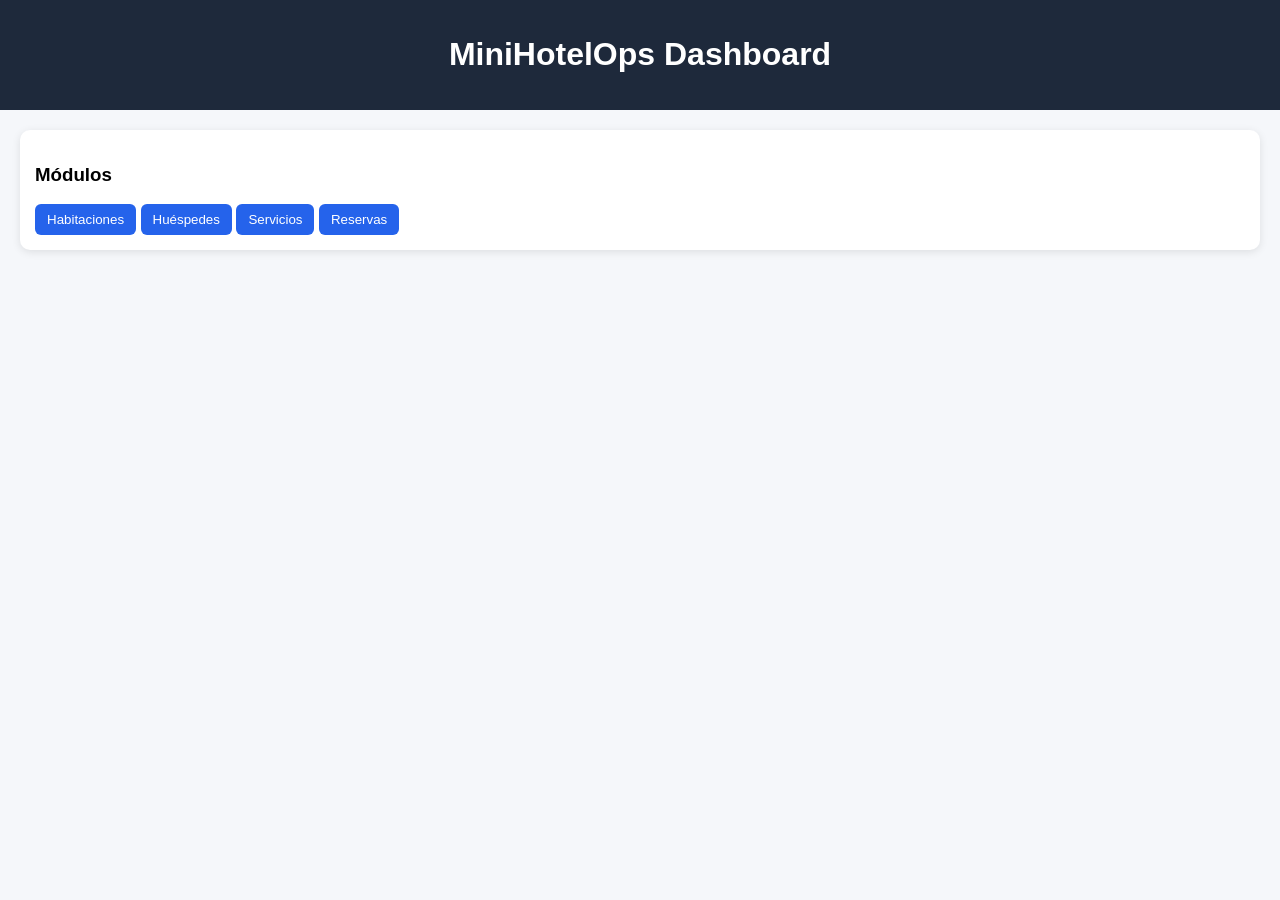
==== MiniHotelOps/client-js/index.html @ ce6b6b8b "Frontend reservas" ====
<!DOCTYPE html>
<html>
<head>
    <title>MiniHotelOps</title>
    <link rel="stylesheet" href="css/styles.css">
</head>
<body>

<header>
    <h1>MiniHotelOps Dashboard</h1>
</header>

<div class="container">
    <div class="card">
        <h3>Módulos</h3>
        <a href="habitaciones.html"><button>Habitaciones</button></a>
        <a href="huespedes.html"><button>Huéspedes</button></a>
        <a href="servicios.html"><button>Servicios</button></a>
        <a href="reservas.html"><button>Reservas</button></a>
    </div>
</div>

</body>
</html>
---- MiniHotelOps/client-js/css/styles.css ----
body {
    font-family: 'Segoe UI', sans-serif;
    margin: 0;
    background-color: #f5f7fa;
}

header {
    background: #1e293b;
    color: white;
    padding: 15px;
    text-align: center;
}

.container {
    padding: 20px;
}

.card {
    background: white;
    padding: 15px;
    margin-bottom: 15px;
    border-radius: 10px;
    box-shadow: 0 2px 8px rgba(0,0,0,0.1);
}

button {
    background: #2563eb;
    color: white;
    border: none;
    padding: 8px 12px;
    border-radius: 6px;
    cursor: pointer;
}

button:hover {
    background: #1d4ed8;
}

input {
    padding: 8px;
    margin: 5px;
    width: 200px;
}
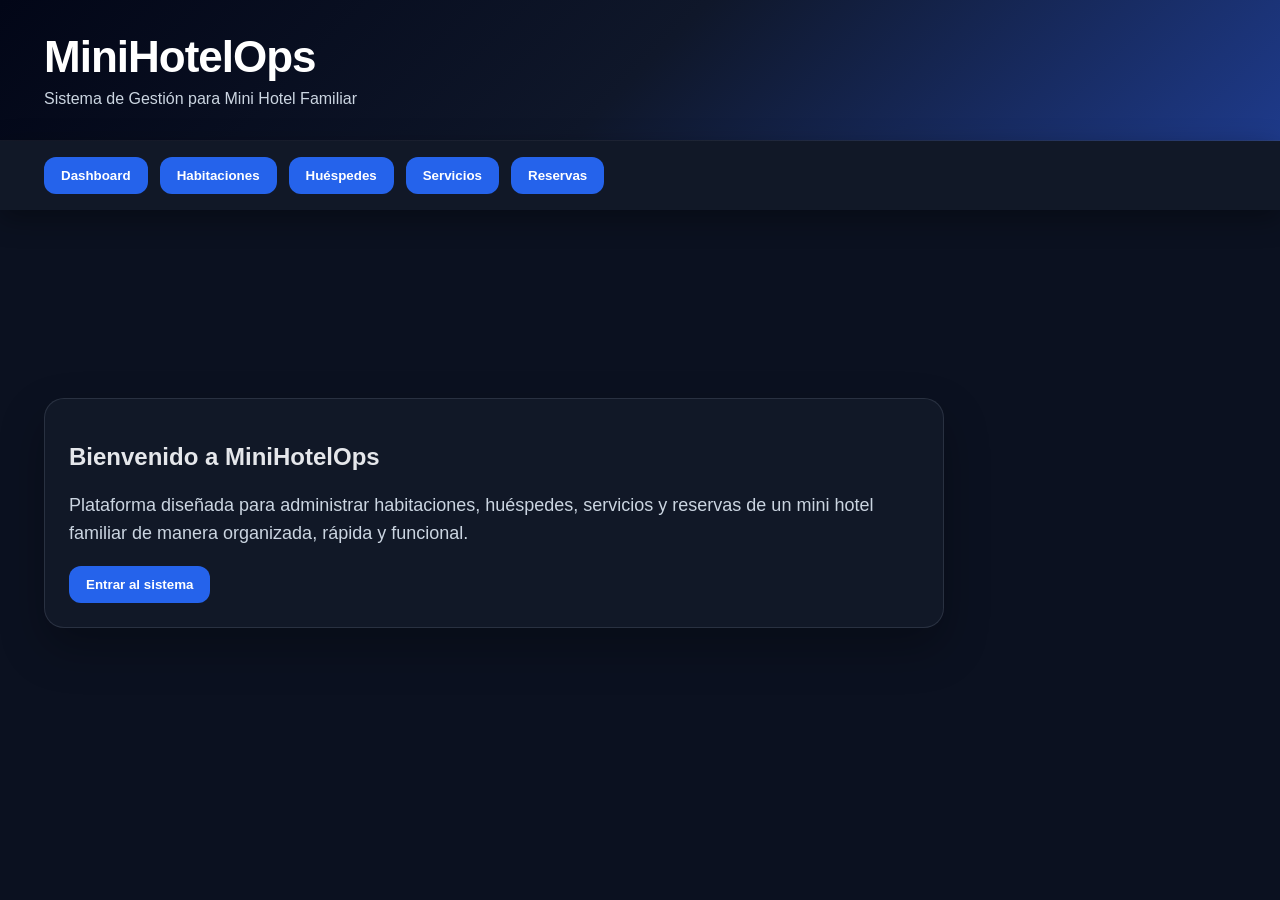
==== commit fb5df514: "Ultimos detalles" ====
--- a/MiniHotelOps/client-js/index.html
+++ b/MiniHotelOps/client-js/index.html
@@ -1,22 +1,32 @@
 <!DOCTYPE html>
-<html>
+<html lang="es">
 <head>
+    <meta charset="UTF-8">
     <title>MiniHotelOps</title>
     <link rel="stylesheet" href="css/styles.css">
 </head>
 <body>
 
 <header>
-    <h1>MiniHotelOps Dashboard</h1>
+    <h1 class="logo-text">MiniHotelOps</h1>
+    <p>Sistema de Gestión para Mini Hotel Familiar</p>
 </header>
 
-<div class="container">
-    <div class="card">
-        <h3>Módulos</h3>
-        <a href="habitaciones.html"><button>Habitaciones</button></a>
-        <a href="huespedes.html"><button>Huéspedes</button></a>
-        <a href="servicios.html"><button>Servicios</button></a>
-        <a href="reservas.html"><button>Reservas</button></a>
+<nav>
+    <a href="dashboard.html"><button>Dashboard</button></a>
+    <a href="habitaciones.html"><button>Habitaciones</button></a>
+    <a href="huespedes.html"><button>Huéspedes</button></a>
+    <a href="servicios.html"><button>Servicios</button></a>
+    <a href="reservas.html"><button>Reservas</button></a>
+</nav>
+
+<div class="container hero">
+    <div class="card hero-card">
+        <h2>Bienvenido a MiniHotelOps</h2>
+        <p class="subtitle">
+            Plataforma diseñada para administrar habitaciones, huéspedes, servicios y reservas de un mini hotel familiar de manera organizada, rápida y funcional.
+        </p>
+        <a href="dashboard.html"><button>Entrar al sistema</button></a>
     </div>
 </div>
 
--- a/MiniHotelOps/client-js/css/styles.css
+++ b/MiniHotelOps/client-js/css/styles.css
@@ -1,43 +1,202 @@
+* {
+    box-sizing: border-box;
+}
+
 body {
-    font-family: 'Segoe UI', sans-serif;
     margin: 0;
-    background-color: #f5f7fa;
+    font-family: "Segoe UI", Arial, sans-serif;
+    background: #0b1120;
+    color: #e5e7eb;
 }
 
 header {
-    background: #1e293b;
+    background: linear-gradient(135deg, #020617, #0f172a, #1e3a8a);
     color: white;
-    padding: 15px;
-    text-align: center;
-}
-
-.container {
-    padding: 20px;
-}
-
-.card {
-    background: white;
-    padding: 15px;
-    margin-bottom: 15px;
-    border-radius: 10px;
-    box-shadow: 0 2px 8px rgba(0,0,0,0.1);
-}
-
-button {
+    padding: 32px 44px;
+    border-bottom: 1px solid rgba(255, 255, 255, 0.08);
+}
+
+header h1,
+header h2 {
+    margin: 0;
+}
+
+header p {
+    margin: 8px 0 0;
+    color: #cbd5e1;
+}
+
+nav {
+    background: #111827;
+    padding: 16px 44px;
+    display: flex;
+    gap: 12px;
+    flex-wrap: wrap;
+    box-shadow: 0 8px 28px rgba(0, 0, 0, 0.35);
+}
+
+nav a {
+    text-decoration: none;
+}
+
+button,
+.btn {
     background: #2563eb;
     color: white;
     border: none;
-    padding: 8px 12px;
-    border-radius: 6px;
+    padding: 11px 17px;
+    border-radius: 12px;
     cursor: pointer;
-}
-
-button:hover {
+    font-weight: 700;
+    transition: 0.2s ease;
+}
+
+button:hover,
+.btn:hover {
     background: #1d4ed8;
-}
-
-input {
-    padding: 8px;
-    margin: 5px;
-    width: 200px;
+    transform: translateY(-1px);
+}
+
+.btn-danger {
+    background: #dc2626;
+}
+
+.btn-danger:hover {
+    background: #b91c1c;
+}
+
+.container {
+    padding: 34px 44px;
+}
+
+.grid {
+    display: grid;
+    grid-template-columns: repeat(auto-fit, minmax(230px, 1fr));
+    gap: 22px;
+}
+
+.card {
+    background: #111827;
+    border: 1px solid rgba(148, 163, 184, 0.18);
+    border-radius: 20px;
+    padding: 24px;
+    box-shadow: 0 20px 45px rgba(0, 0, 0, 0.28);
+    margin-bottom: 24px;
+}
+
+.card h3 {
+    margin-top: 0;
+    color: #f8fafc;
+}
+
+.form-grid {
+    display: grid;
+    grid-template-columns: repeat(auto-fit, minmax(180px, 1fr));
+    gap: 14px;
+}
+
+input,
+select,
+textarea {
+    width: 100%;
+    padding: 13px;
+    border: 1px solid #334155;
+    border-radius: 12px;
+    font-size: 15px;
+    outline: none;
+    background: #020617;
+    color: #e5e7eb;
+}
+
+input::placeholder,
+textarea::placeholder {
+    color: #94a3b8;
+}
+
+input:focus,
+select:focus,
+textarea:focus {
+    border-color: #3b82f6;
+    box-shadow: 0 0 0 3px rgba(59, 130, 246, 0.22);
+}
+
+.table-wrapper {
+    overflow-x: auto;
+}
+
+table {
+    width: 100%;
+    border-collapse: collapse;
+    background: #111827;
+}
+
+th,
+td {
+    padding: 14px;
+    border-bottom: 1px solid rgba(148, 163, 184, 0.18);
+    text-align: left;
+}
+
+th {
+    background: #020617;
+    color: #cbd5e1;
+}
+
+.badge {
+    padding: 6px 10px;
+    border-radius: 999px;
+    font-size: 13px;
+    font-weight: 700;
+    background: rgba(37, 99, 235, 0.2);
+    color: #93c5fd;
+}
+
+.message {
+    margin-top: 14px;
+    font-weight: 700;
+}
+
+.success {
+    color: #22c55e;
+}
+
+.error {
+    color: #f87171;
+}
+
+.stat {
+    font-size: 36px;
+    font-weight: 900;
+    color: #60a5fa;
+}
+
+.hero {
+    min-height: 70vh;
+    display: grid;
+    align-items: center;
+}
+
+.hero-card {
+    max-width: 900px;
+}
+
+.logo-text {
+    font-size: 44px;
+    font-weight: 900;
+    letter-spacing: -1px;
+}
+
+.subtitle {
+    font-size: 18px;
+    line-height: 1.6;
+    color: #cbd5e1;
+}
+
+input[type="date"] {
+    color-scheme: dark;
+}
+
+input[type="date"]::-webkit-calendar-picker-indicator {
+    filter: invert(1);
+    cursor: pointer;
 }
